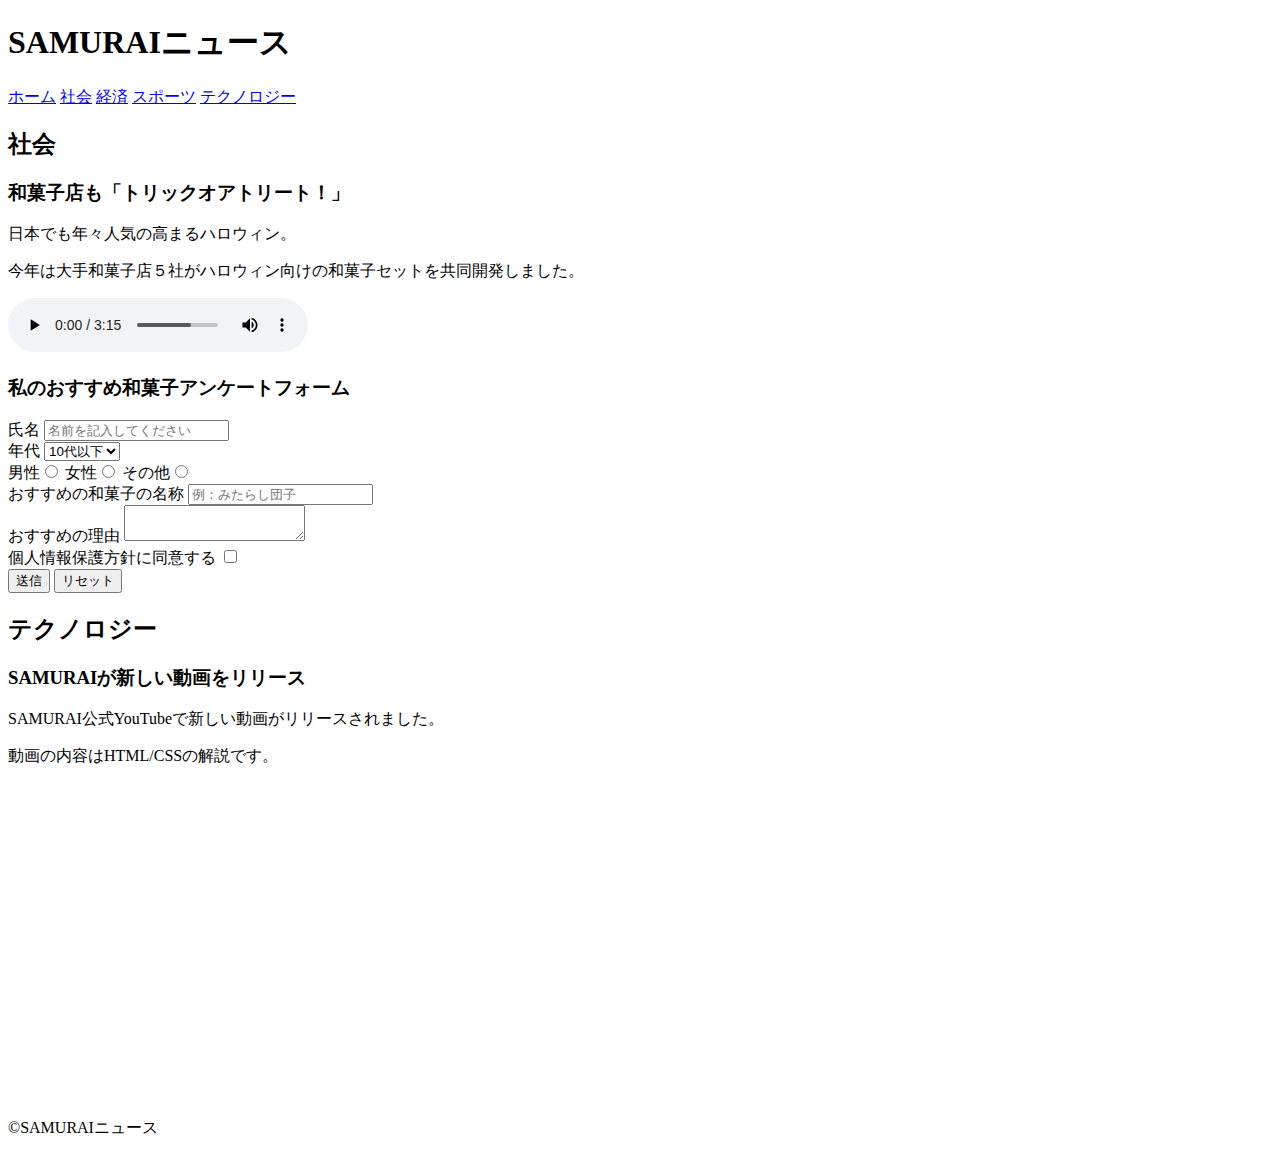
==== kadai_008/kadai_008.html @ 351dd290 "kadai_008追加" ====
<!DOCTYPE html>
<html>
<head>
  <title>8章課題</title>
  <meta name="description" content="このページは8章の課題です。">
  <meta charset="UTF-8">
</head>
<body>
  <header>
    <h1>SAMURAIニュース</h1>
    <nav>
      <a href="https://www.sejuku.net/">ホーム</a>
      <a href="https://www.sejuku.net/">社会</a>
      <a href="https://www.sejuku.net/">経済</a>
      <a href="https://www.sejuku.net/">スポーツ</a>
      <a href="https://www.sejuku.net/">テクノロジー</a>
    </nav>
  </header>
  <main>
    <article>
      <h2>社会</h2>
      <section>
        <h3>和菓子店も「トリックオアトリート！」</h3>
        <p>日本でも年々人気の高まるハロウィン。</p>
        <p>今年は大手和菓子店５社がハロウィン向けの和菓子セットを共同開発しました。</p>
        <audio src="../kadai_008/ichi.mp3" controls></audio>
       </section>
      <section>
        <h3>私のおすすめ和菓子アンケートフォーム</h3>
        <form>
          <label>氏名</label>
          <input type="text" placeholder="名前を記入してください">
          <br>

          <label>年代</label>
          <select>
            <option>10代以下</option>
            <option>20代</option>
            <option>30代</option>
            <option>40代以上</option>
          </select>
          <br>

          <label>男性</label><input type="radio" name="gender">
          <label>女性</label><input type="radio" name="gender">
          <label>その他</label><input type="radio" name="gender">
          <br>

          <label>おすすめの和菓子の名称</label>
          <input type="text" placeholder="例：みたらし団子">
          <br>

          <label>おすすめの理由</label>
          <textarea></textarea>
          <br>

          <label>個人情報保護方針に同意する</label>
          <input type="checkbox">
          <br>

          <input type="submit" value="送信">
          <input type="reset" value="リセット">
        </form>
      </section>
    </article>
    <article>
      <h2>テクノロジー</h2>
      <h3>SAMURAIが新しい動画をリリース</h3>
      <p>SAMURAI公式YouTubeで新しい動画がリリースされました。</p>
      <p>動画の内容はHTML/CSSの解説です。</p>
      <iframe width="560" height="315" src="https://www.youtube.com/embed/2JLiGSUohEo?si=BLbL0WdXJ2MAUDNI" title="YouTube video player" frameborder="0" allow="accelerometer; autoplay; clipboard-write; encrypted-media; gyroscope; picture-in-picture; web-share" referrerpolicy="strict-origin-when-cross-origin" allowfullscreen></iframe>
    </article>
  </main>
  <footer>
    <p>&copy;SAMURAIニュース</p>
  </footer>
</body>
</html>
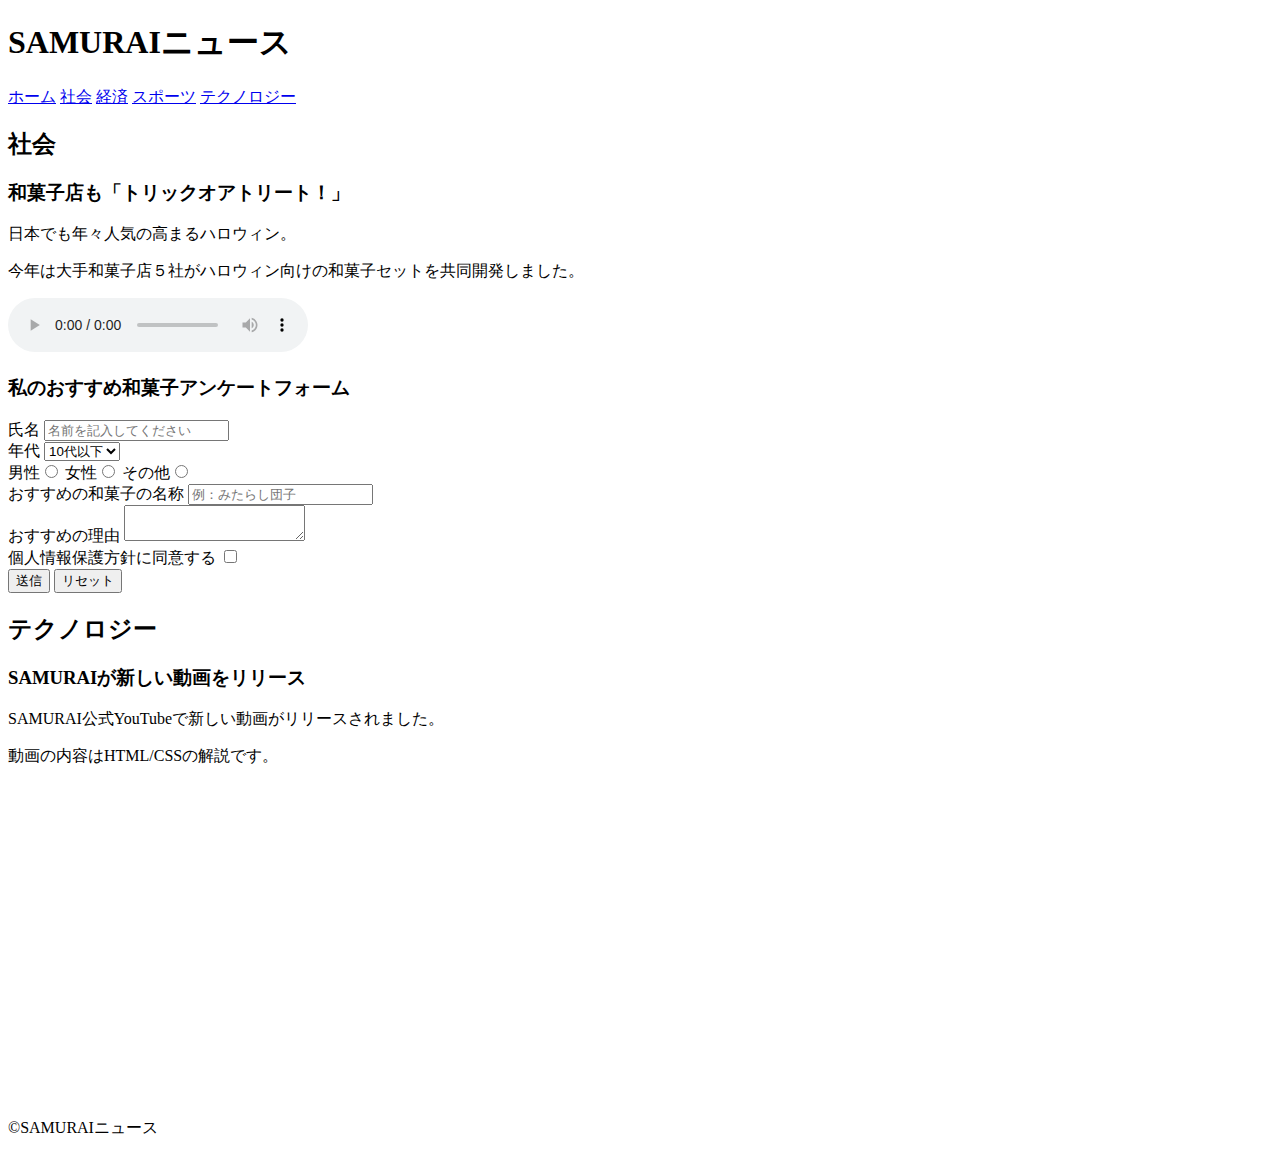
==== commit 6e3229e3: "再提出" ====
--- a/kadai_008/kadai_008.html
+++ b/kadai_008/kadai_008.html
@@ -5,6 +5,7 @@
   <meta name="description" content="このページは8章の課題です。">
   <meta charset="UTF-8">
 </head>
+
 <body>
   <header>
     <h1>SAMURAIニュース</h1>
@@ -16,6 +17,7 @@
       <a href="https://www.sejuku.net/">テクノロジー</a>
     </nav>
   </header>
+
   <main>
     <article>
       <h2>社会</h2>
@@ -24,7 +26,8 @@
         <p>日本でも年々人気の高まるハロウィン。</p>
         <p>今年は大手和菓子店５社がハロウィン向けの和菓子セットを共同開発しました。</p>
         <audio src="../kadai_008/ichi.mp3" controls></audio>
-       </section>
+      </section>
+
       <section>
         <h3>私のおすすめ和菓子アンケートフォーム</h3>
         <form>
@@ -62,6 +65,7 @@
           <input type="reset" value="リセット">
         </form>
       </section>
+      
     </article>
     <article>
       <h2>テクノロジー</h2>
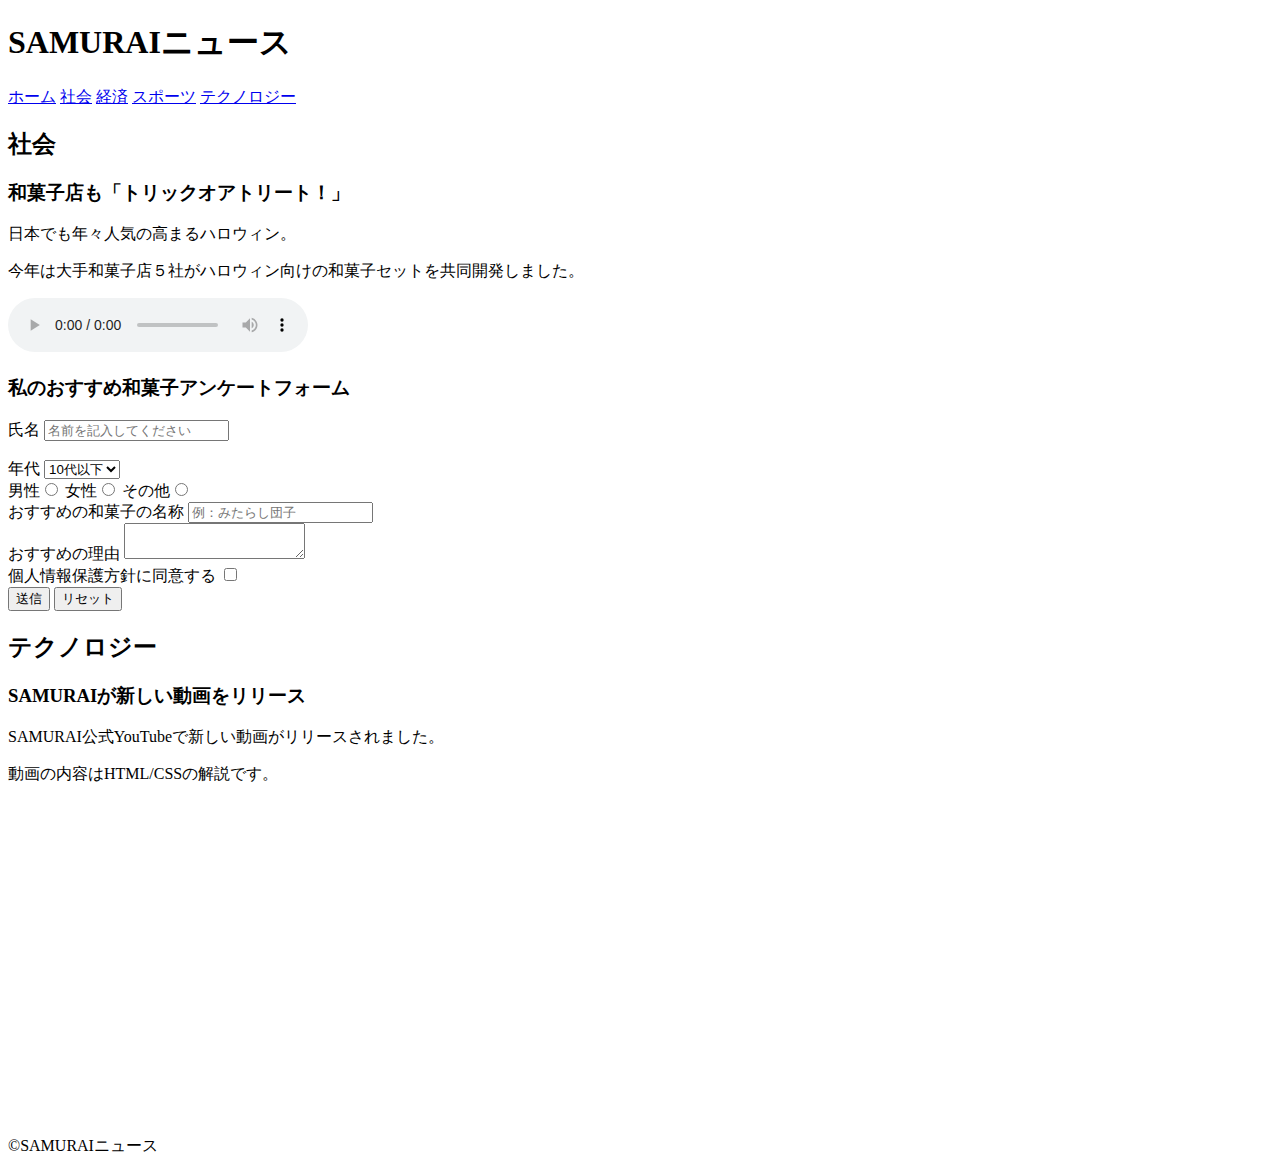
==== commit cac5cb42: "Add files via upload" ====
--- a/kadai_008/kadai_008.html
+++ b/kadai_008/kadai_008.html
@@ -33,8 +33,11 @@
         <form>
           <label>氏名</label>
           <input type="text" placeholder="名前を記入してください">
+        </form>
           <br>
+      </section>
 
+      <section>
           <label>年代</label>
           <select>
             <option>10代以下</option>
@@ -43,30 +46,29 @@
             <option>40代以上</option>
           </select>
           <br>
-
+      
           <label>男性</label><input type="radio" name="gender">
           <label>女性</label><input type="radio" name="gender">
           <label>その他</label><input type="radio" name="gender">
           <br>
-
+      
           <label>おすすめの和菓子の名称</label>
           <input type="text" placeholder="例：みたらし団子">
           <br>
-
+      
           <label>おすすめの理由</label>
           <textarea></textarea>
           <br>
-
+      
           <label>個人情報保護方針に同意する</label>
           <input type="checkbox">
           <br>
-
+      
           <input type="submit" value="送信">
           <input type="reset" value="リセット">
-        </form>
-      </section>
-      
+
     </article>
+
     <article>
       <h2>テクノロジー</h2>
       <h3>SAMURAIが新しい動画をリリース</h3>
@@ -74,6 +76,7 @@
       <p>動画の内容はHTML/CSSの解説です。</p>
       <iframe width="560" height="315" src="https://www.youtube.com/embed/2JLiGSUohEo?si=BLbL0WdXJ2MAUDNI" title="YouTube video player" frameborder="0" allow="accelerometer; autoplay; clipboard-write; encrypted-media; gyroscope; picture-in-picture; web-share" referrerpolicy="strict-origin-when-cross-origin" allowfullscreen></iframe>
     </article>
+
   </main>
   <footer>
     <p>&copy;SAMURAIニュース</p>
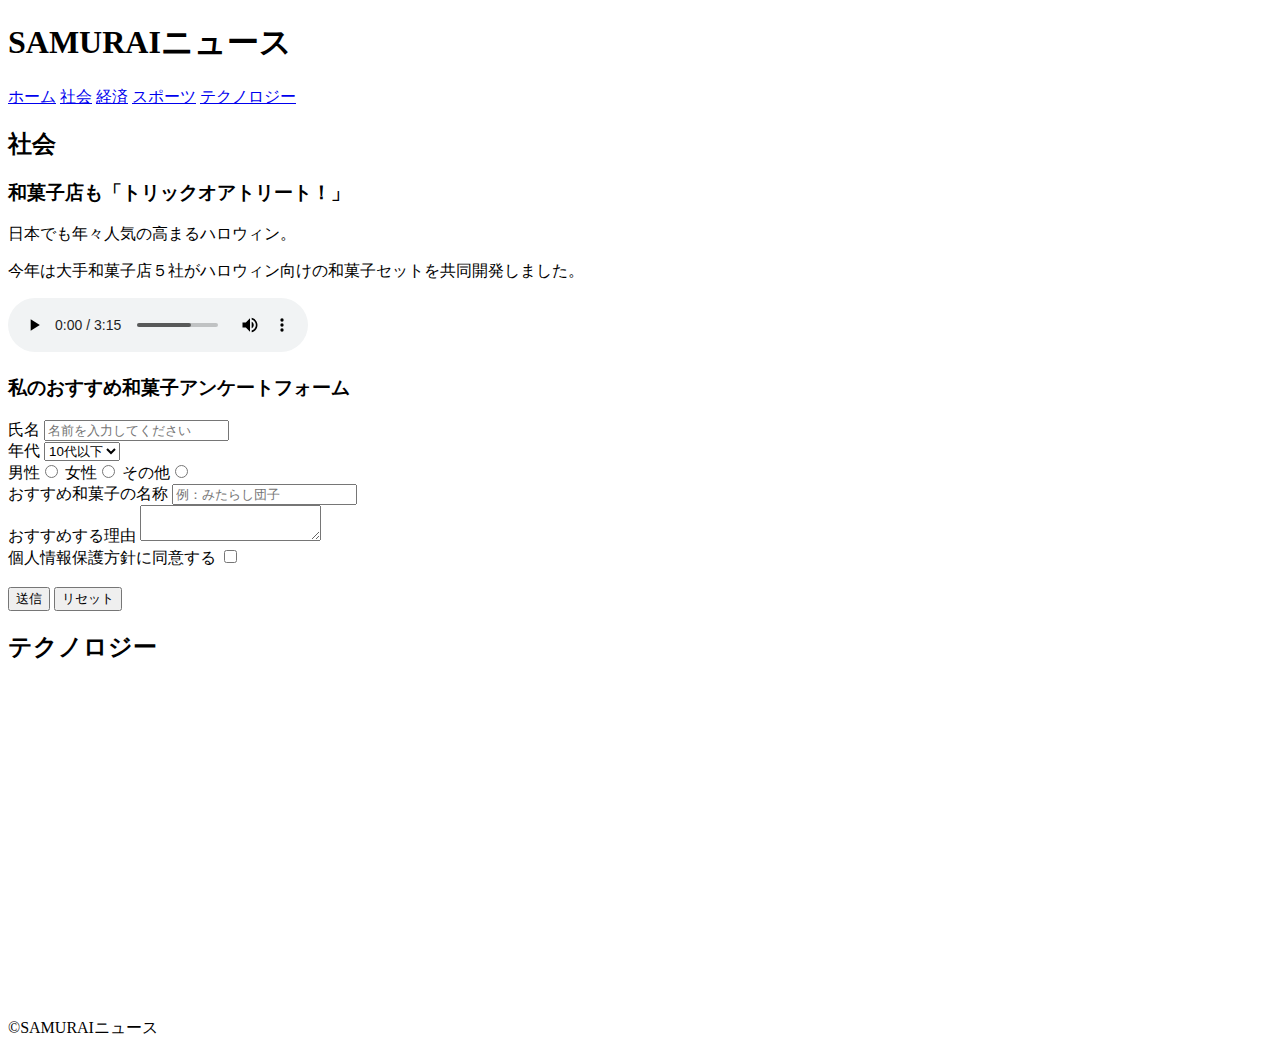
==== commit 5829287f: "Add files via upload" ====
--- a/kadai_008/kadai_008.html
+++ b/kadai_008/kadai_008.html
@@ -5,18 +5,17 @@
   <meta name="description" content="このページは8章の課題です。">
   <meta charset="UTF-8">
 </head>
-
 <body>
   <header>
     <h1>SAMURAIニュース</h1>
-    <nav>
-      <a href="https://www.sejuku.net/">ホーム</a>
-      <a href="https://www.sejuku.net/">社会</a>
-      <a href="https://www.sejuku.net/">経済</a>
-      <a href="https://www.sejuku.net/">スポーツ</a>
-      <a href="https://www.sejuku.net/">テクノロジー</a>
-    </nav>
-  </header>
+          <nav>
+        <a href="https://www.sejuku.net/">ホーム</a>
+        <a href="https://www.sejuku.net/">社会</a>
+        <a href="https://www.sejuku.net/">経済</a>
+        <a href="https://www.sejuku.net/">スポーツ</a>
+        <a href="https://www.sejuku.net/">テクノロジー</a>
+      </nav>
+    </header>
 
   <main>
     <article>
@@ -25,19 +24,17 @@
         <h3>和菓子店も「トリックオアトリート！」</h3>
         <p>日本でも年々人気の高まるハロウィン。</p>
         <p>今年は大手和菓子店５社がハロウィン向けの和菓子セットを共同開発しました。</p>
-        <audio src="../kadai_008/ichi.mp3" controls></audio>
+
+        <audio src="ichi.mp3" controls></audio>
       </section>
 
       <section>
         <h3>私のおすすめ和菓子アンケートフォーム</h3>
         <form>
           <label>氏名</label>
-          <input type="text" placeholder="名前を記入してください">
-        </form>
+          <input type="text" placeholder="名前を入力してください">
           <br>
-      </section>
 
-      <section>
           <label>年代</label>
           <select>
             <option>10代以下</option>
@@ -46,38 +43,41 @@
             <option>40代以上</option>
           </select>
           <br>
-      
+
           <label>男性</label><input type="radio" name="gender">
           <label>女性</label><input type="radio" name="gender">
           <label>その他</label><input type="radio" name="gender">
           <br>
-      
-          <label>おすすめの和菓子の名称</label>
+
+          <label>おすすめ和菓子の名称</label>
           <input type="text" placeholder="例：みたらし団子">
           <br>
-      
-          <label>おすすめの理由</label>
+
+          <label>おすすめする理由</label>
           <textarea></textarea>
           <br>
-      
+
           <label>個人情報保護方針に同意する</label>
           <input type="checkbox">
           <br>
-      
+          <br>
+
           <input type="submit" value="送信">
           <input type="reset" value="リセット">
-
+        </form>
+      </section>
     </article>
 
     <article>
       <h2>テクノロジー</h2>
-      <h3>SAMURAIが新しい動画をリリース</h3>
-      <p>SAMURAI公式YouTubeで新しい動画がリリースされました。</p>
-      <p>動画の内容はHTML/CSSの解説です。</p>
-      <iframe width="560" height="315" src="https://www.youtube.com/embed/2JLiGSUohEo?si=BLbL0WdXJ2MAUDNI" title="YouTube video player" frameborder="0" allow="accelerometer; autoplay; clipboard-write; encrypted-media; gyroscope; picture-in-picture; web-share" referrerpolicy="strict-origin-when-cross-origin" allowfullscreen></iframe>
+      <section>
+        <iframe width="560" height="315" 
+          src="https://www.youtube.com/embed/2JLiGSUohEo?si=ITwSBFBgKHd15Tp9" title="YouTube video player" frameborder="0" allow="accelerometer; autoplay; clipboard-write; encrypted-media; gyroscope; picture-in-picture; web-share" referrerpolicy="strict-origin-when-cross-origin" allowfullscreen>
+        </iframe>
+      </section>
     </article>
+  </main>
 
-  </main>
   <footer>
     <p>&copy;SAMURAIニュース</p>
   </footer>
